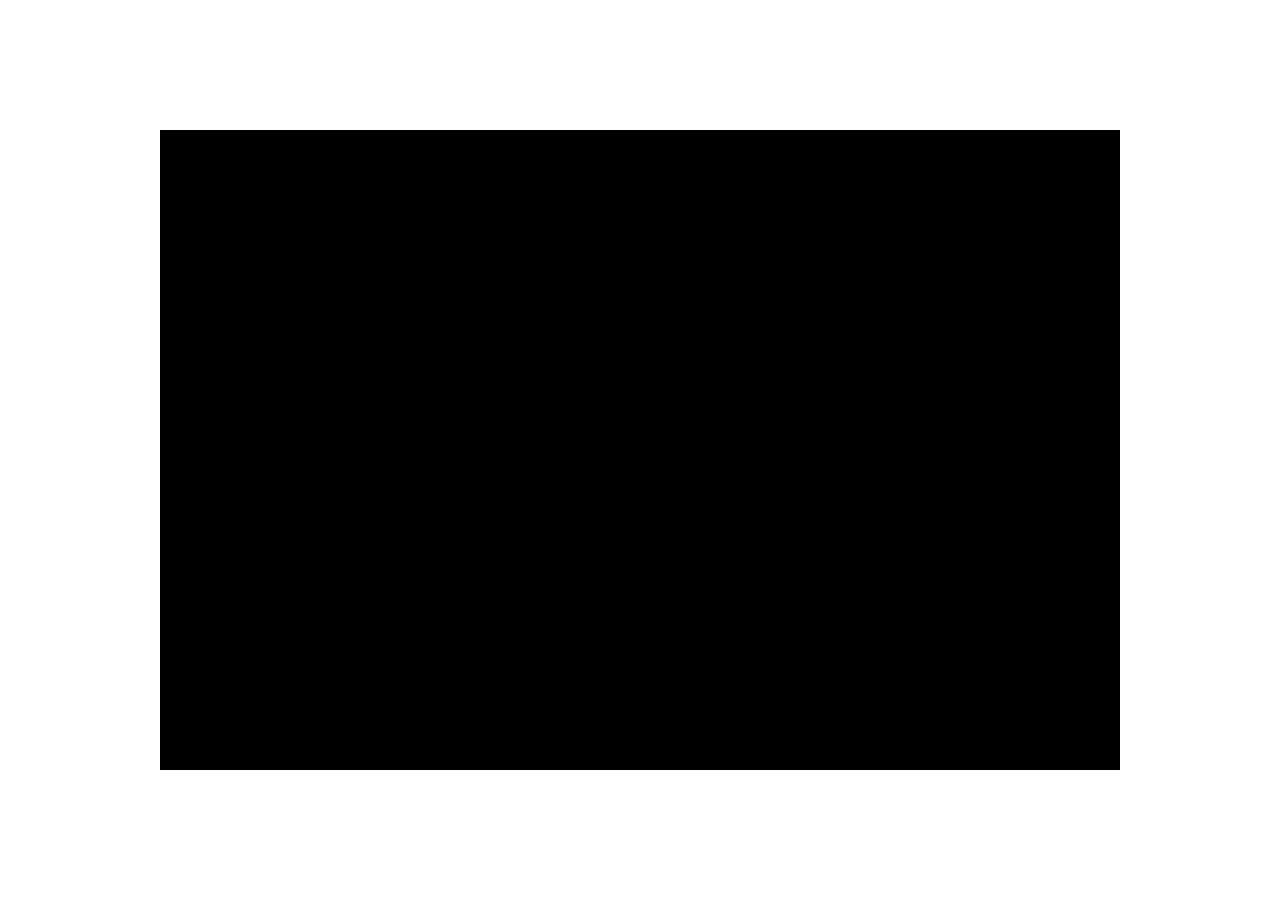
==== client/bin/index.html @ 41585ca0 "add ignore" ====
﻿<!DOCTYPE html>
<html>
<head>
	<meta charset='utf-8'/>
	<title>www.layabox.com</title>
	<meta name='viewport' content='width=device-width,initial-scale=1.0,minimum-scale=1.0,maximum-scale=1.0,user-scalable=no'/>
	<meta name='apple-mobile-web-app-capable' content='yes' />
	<meta name='full-screen' content='true' />
	<meta name='screen-orientation' content='portrait' />
	<meta name='x5-fullscreen' content='true' />
	<meta name='360-fullscreen' content='true' />
	<meta http-equiv='expires' content='0' />
</head>
<body>
    <!-- Protobuf -->
    <!--<script type="text/javascript" src="libs/bytebuffer.js"></script>
    <script type="text/javascript" src="libs/protobuf.js"></script>
	-->
   
	<!--核心包，封装了显示对象渲染，事件，时间管理，时间轴动画，缓动，消息交互,socket，本地存储，鼠标触摸，声音，加载，颜色滤镜，位图字体等-->
	<script type="text/javascript" src="libs/laya.core.js"></script>
	<!--封装了webgl渲染管线，如果使用webgl渲染，可以在初始化时调用Laya.init(1000,800,laya.webgl.WebGL);-->
    <script type="text/javascript" src="libs/laya.webgl.js"></script>
	<!--是动画模块，包含了swf动画，骨骼动画等-->
    <script type="text/javascript" src="libs/laya.ani.js"></script>
	<!--包含更多webgl滤镜，比如外发光，阴影，模糊以及更多-->
    <script type="text/javascript" src="libs/laya.filter.js"></script>
	<!--封装了html动态排版功能-->
    <script type="text/javascript" src="libs/laya.html.js"></script>
	<!--粒子类库-->
    <script type="text/javascript" src="libs/laya.particle.js"></script>
	<!--提供tileMap解析支持-->
    <script type="text/javascript" src="libs/laya.tiledmap.js"></script>
	<!--提供了制作UI的各种组件实现-->
    <script type="text/javascript" src="libs/laya.ui.js"></script>
	
	 <!-- 物理引擎matter.js -->
    <script type="text/javascript" src="libs/matter.js"></script>
    <script type="text/javascript" src="libs/matter-RenderLaya.js"></script>
	<!--自定义的js(src文件夹下)文件自动添加到下面jsfile模块标签里面里，js的顺序可以手动修改，修改后保留修改的顺序，新增加的js会默认依次追加到标签里-->
	<!--删除标签，ide不会自动添加js文件，请谨慎操作-->
	
	<script src="../src/ui/layaUI.max.all.js"></script>
	<!--jsfile--startTag-->
	<script src="../src/game/Card.js"></script>
	<script src="../src/Utils.js"></script>
	<script src="../src/Framework.js"></script>
	<!--jsfile--endTag-->
</body>
</html>
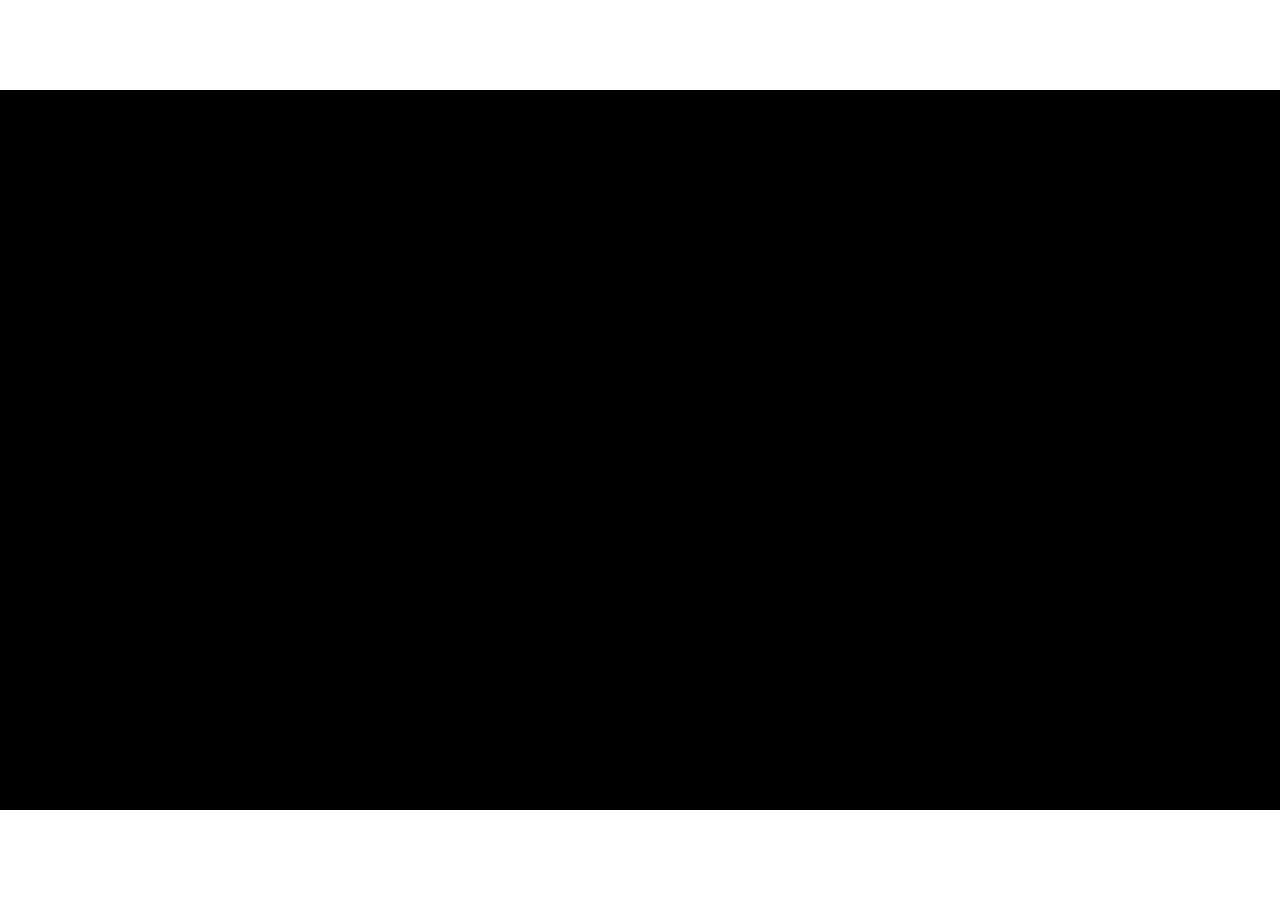
==== commit 9f6f5641: "add doc of client design" ====
--- a/client/bin/index.html
+++ b/client/bin/index.html
@@ -42,6 +42,8 @@
 	
 	<script src="../src/ui/layaUI.max.all.js"></script>
 	<!--jsfile--startTag-->
+	<script src="../src/edit/EditScene.js"></script>
+	<script src="../src/start/StartScene.js"></script>
 	<script src="../src/game/Card.js"></script>
 	<script src="../src/Utils.js"></script>
 	<script src="../src/Framework.js"></script>
